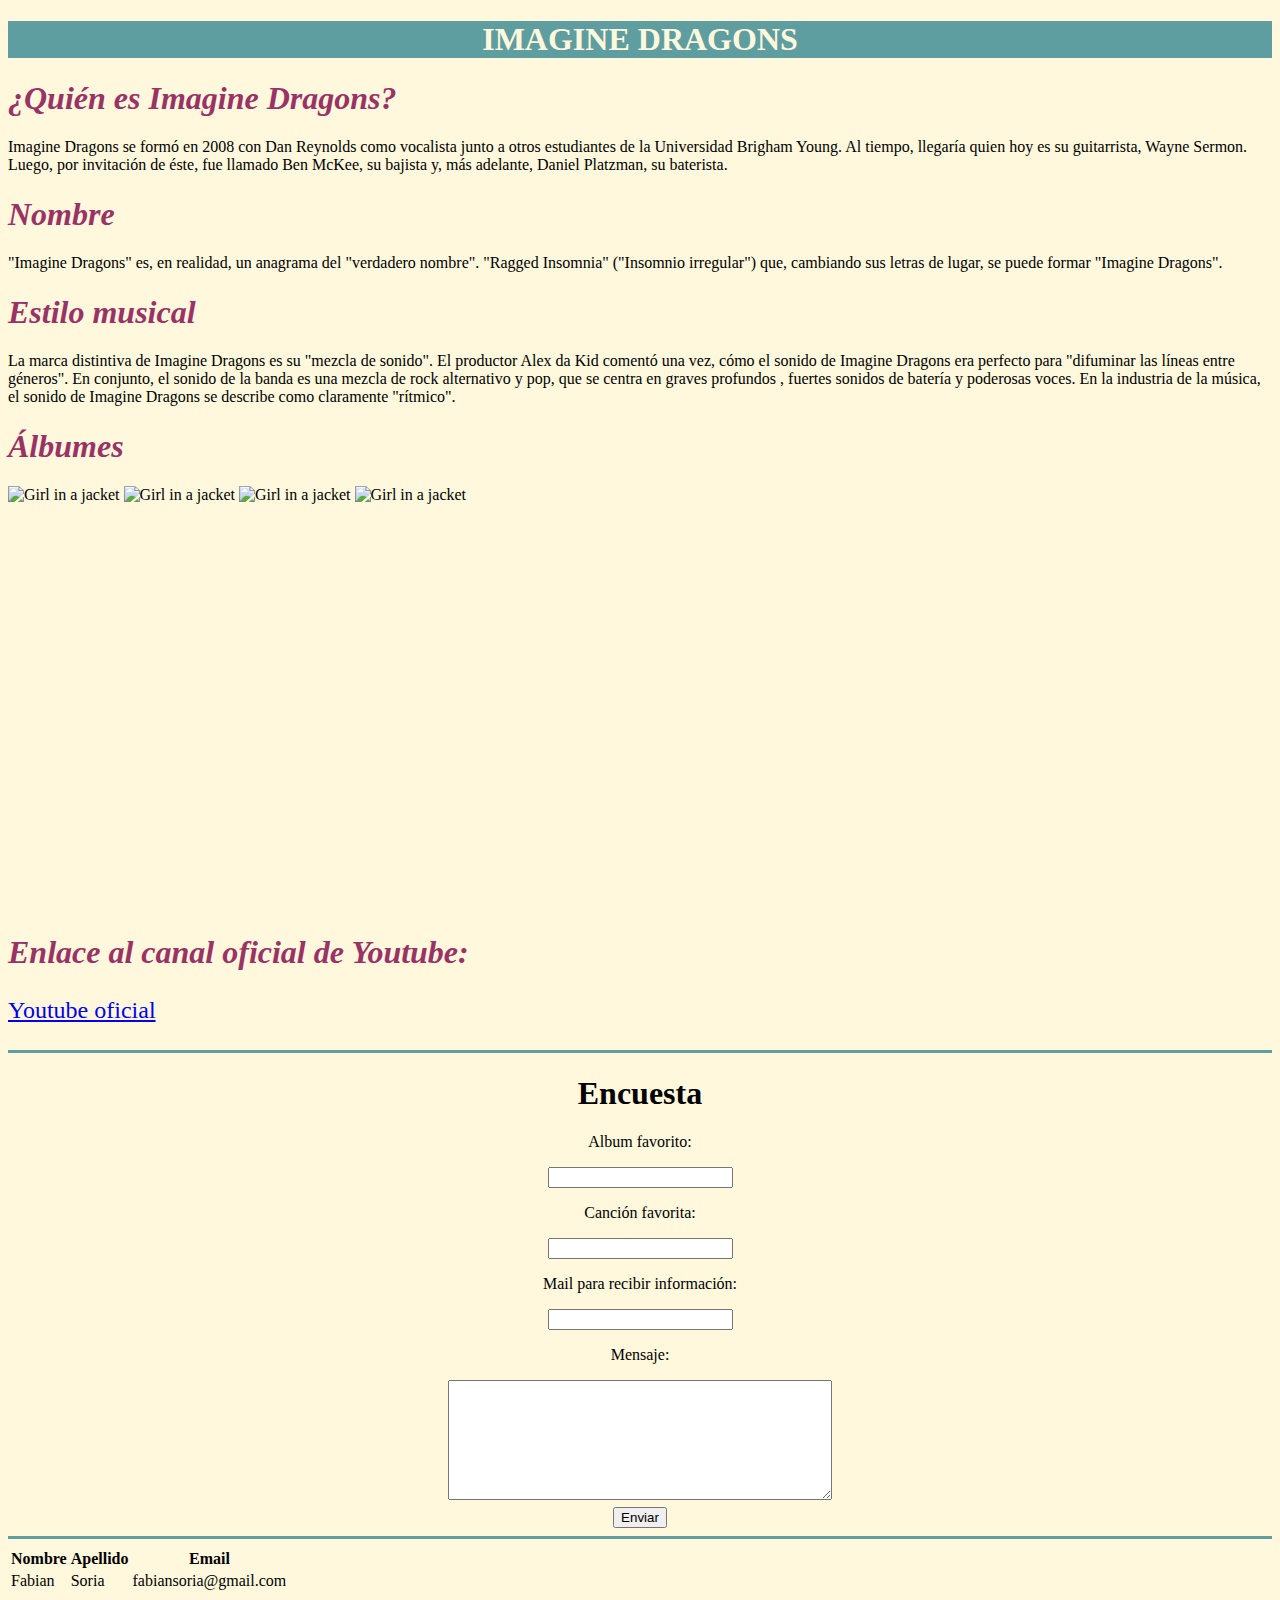
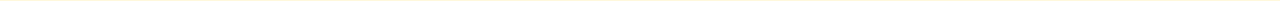
==== index.html @ 2f3c86fb "Se agrega canciones de Spotify y una tabla" ====
<!DOCTYPE html>
<html lang="en">
<head>
    <meta charset="UTF-8">
    <meta name="viewport" content="width=device-width, initial-scale=1.0">
    <title>Document</title>
</head>
<body style="background-color: cornsilk;">
    <header style="background-color: cadetblue;">
            <h1 style="color: cornsilk; text-align: center;">IMAGINE DRAGONS</h1>
    </header>

    <main>
        <h1 style="color: #993366; font-size: xx-large; font-style: italic;">¿Quién es Imagine Dragons?</h1>

            <article>
                Imagine Dragons se formó en 2008 con Dan Reynolds como vocalista junto a otros estudiantes de la Universidad Brigham Young. Al tiempo, llegaría quien hoy es su guitarrista, Wayne Sermon. Luego, por invitación de éste, fue llamado Ben McKee, su bajista y, más adelante, Daniel Platzman, su baterista.
            </article>
            

            <h1 style="color: #993366; font-size: xx-large; font-style: italic;">Nombre</h1>
            <article> 
                "Imagine Dragons" es, en realidad, un anagrama del "verdadero nombre". "Ragged Insomnia" ("Insomnio irregular") que, cambiando sus letras de lugar, se puede formar "Imagine Dragons".
            </article>

            <h1 style="color: #993366; font-size: xx-large; font-style: italic;">Estilo musical</h1>
            <article> 
                La marca distintiva de Imagine Dragons es su "mezcla de sonido". El productor Alex da Kid comentó una vez, cómo el sonido de Imagine Dragons era perfecto para "difuminar las líneas entre géneros".​ En conjunto, el sonido de la banda es una mezcla de rock alternativo y pop, que se centra en graves profundos , fuertes sonidos de batería y poderosas voces. En la industria de la música, el sonido de Imagine Dragons se describe como claramente "rítmico".
            </article>
        </section>
    </main>

    <h1 style="color: #993366; font-size: xx-large; font-style: italic;">Álbumes</h1>
    <img src="Night Visions.jpg" alt="Girl in a jacket" width="200" height="200">
    <img src="smoke.jpeg" alt="Girl in a jacket" width="200" height="200">
    <img src="evolve.jpg" alt="Girl in a jacket" width="200" height="200">
    <img src="origins.jpg" alt="Girl in a jacket" width="200" height="200">
    <br><br>

    <Section>
        <iframe src="https://open.spotify.com/embed/track/62yJjFtgkhUrXktIoSjgP2" width="300" height="380" frameborder="0" allowtransparency="true" allow="encrypted-media"></iframe>
        <iframe src="https://open.spotify.com/embed/track/6Qn5zhYkTa37e91HC1D7lb" width="300" height="380" frameborder="0" allowtransparency="true" allow="encrypted-media"></iframe>
        <iframe src="https://open.spotify.com/embed/track/1sWeSMifj6Z6kZyI6z3bRc" width="300" height="380" frameborder="0" allowtransparency="true" allow="encrypted-media"></iframe>
    </Section>

    <br>
    <h2 style="color: #993366; font-size: xx-large; font-style: italic; margin-top: 10px;">Enlace al canal oficial de Youtube:</h2> <NOBR>
    <a href="https://www.youtube.com/channel/UCT9zcQNlyht7fRlcjmflRSA" style="font-size: x-large" target="_blank">Youtube oficial</a>
    <br><br>



    <!-- Tarea del formulario: buscar información por parte del artista a sus fans, por ejemplo: cuál es su album favorito, canción favorita, consultar alguna información personal y tener la posibilidad de enviar un mensaje. -->
    <hr color="cadetblue" size=3>
    <form style="text-align: center;">
        <h1 style="text-align: center;">Encuesta</h1>
        <p >Album favorito:</p>
        <input type="text" class="campo"> <br>            
        
        <p>Canción favorita:</p>
        <input type="emal" class="campo"> <br> 
        
        <p>Mail para recibir información:</p>
        <input type="numer" class="campo"> <br> 

        <p>Mensaje:</p>
        <textarea class="campo" style="height: 3cm; width: 10cm;"></textarea> <br> 
        
         <input type="submit" class="button" value="Enviar" style="margin-top: 3px; size: 5px;">
    </form>

    <hr color="cadetblue" size=3>
    <footer>
            <!-- TABLA -->
        <table>
            <thead>
                <tr>
                    <th>Nombre</th>
                    <th>Apellido</th>
                    <th>Email</th>
                </tr>
            </thead>
            <tbody>
                <tr>
                    <td>Fabian</td>
                    <td>Soria</td>
                    <td>fabiansoria@gmail.com</td>
                </tr>
            </tbody>
        </table>

        <!-- <p><a href="mailto:fabiansoria@gmail.com">fabiansoria@gmail.com</a></p> -->
      </footer>

</body>
</html>
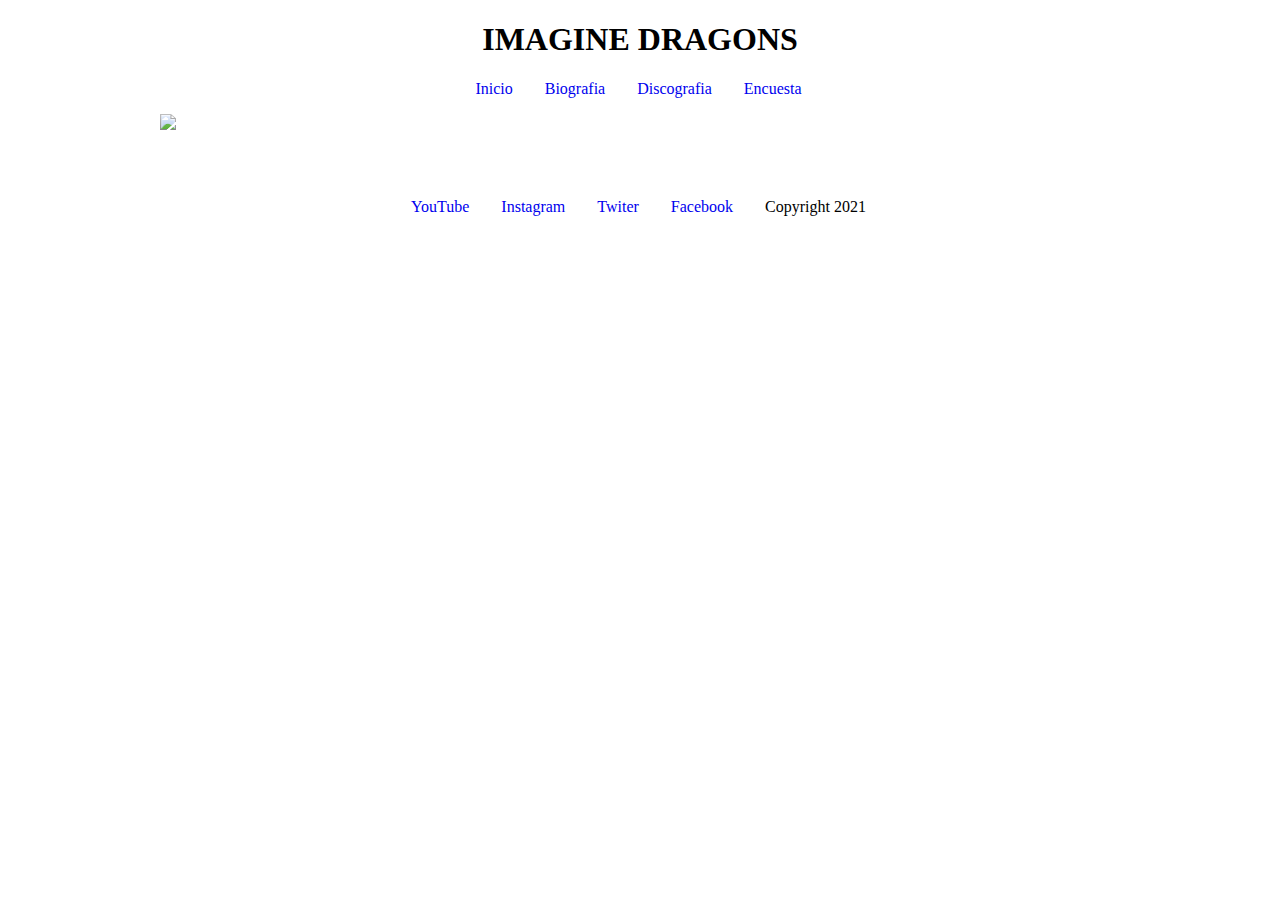
==== commit 0c79bf17: "detalles" ====
--- a/index.html
+++ b/index.html
@@ -2,95 +2,45 @@
 <html lang="en">
 <head>
     <meta charset="UTF-8">
+    <meta http-equiv="X-UA-Compatible" content="IE=edge">
     <meta name="viewport" content="width=device-width, initial-scale=1.0">
-    <title>Document</title>
+    <!-- Enlace CSS -->
+    <link rel="stylesheet" href="estilos.css">
+    <title>Index</title>
 </head>
-<body style="background-color: cornsilk;">
-    <header style="background-color: cadetblue;">
-            <h1 style="color: cornsilk; text-align: center;">IMAGINE DRAGONS</h1>
+
+<body background="">
+    <!-- Encabezado -->
+    <header>
+        <h1 id="titulo">IMAGINE DRAGONS</h1>
+        <nav>
+            <ul>
+                <li><a href="#">Inicio</a></li>
+                <li><a href="biografia.html">Biografia</a></li>
+                <li><a href="discografia.html">Discografia</a></li>
+                <li><a href="Encuesta.html">Encuesta</a></li>
+            </ul>
+        </nav>
     </header>
 
+    <!-- Contenido principal del sitio -->
     <main>
-        <h1 style="color: #993366; font-size: xx-large; font-style: italic;">¿Quién es Imagine Dragons?</h1>
+        <section class="seccion1">
+            <img class="portada" src="grupo.jpg" style="text-align: center; align-items: center;">
+            <br><br>
+        </section>    
 
-            <article>
-                Imagine Dragons se formó en 2008 con Dan Reynolds como vocalista junto a otros estudiantes de la Universidad Brigham Young. Al tiempo, llegaría quien hoy es su guitarrista, Wayne Sermon. Luego, por invitación de éste, fue llamado Ben McKee, su bajista y, más adelante, Daniel Platzman, su baterista.
-            </article>
-            
-
-            <h1 style="color: #993366; font-size: xx-large; font-style: italic;">Nombre</h1>
-            <article> 
-                "Imagine Dragons" es, en realidad, un anagrama del "verdadero nombre". "Ragged Insomnia" ("Insomnio irregular") que, cambiando sus letras de lugar, se puede formar "Imagine Dragons".
-            </article>
-
-            <h1 style="color: #993366; font-size: xx-large; font-style: italic;">Estilo musical</h1>
-            <article> 
-                La marca distintiva de Imagine Dragons es su "mezcla de sonido". El productor Alex da Kid comentó una vez, cómo el sonido de Imagine Dragons era perfecto para "difuminar las líneas entre géneros".​ En conjunto, el sonido de la banda es una mezcla de rock alternativo y pop, que se centra en graves profundos , fuertes sonidos de batería y poderosas voces. En la industria de la música, el sonido de Imagine Dragons se describe como claramente "rítmico".
-            </article>
-        </section>
-    </main>
-
-    <h1 style="color: #993366; font-size: xx-large; font-style: italic;">Álbumes</h1>
-    <img src="Night Visions.jpg" alt="Girl in a jacket" width="200" height="200">
-    <img src="smoke.jpeg" alt="Girl in a jacket" width="200" height="200">
-    <img src="evolve.jpg" alt="Girl in a jacket" width="200" height="200">
-    <img src="origins.jpg" alt="Girl in a jacket" width="200" height="200">
-    <br><br>
-
-    <Section>
-        <iframe src="https://open.spotify.com/embed/track/62yJjFtgkhUrXktIoSjgP2" width="300" height="380" frameborder="0" allowtransparency="true" allow="encrypted-media"></iframe>
-        <iframe src="https://open.spotify.com/embed/track/6Qn5zhYkTa37e91HC1D7lb" width="300" height="380" frameborder="0" allowtransparency="true" allow="encrypted-media"></iframe>
-        <iframe src="https://open.spotify.com/embed/track/1sWeSMifj6Z6kZyI6z3bRc" width="300" height="380" frameborder="0" allowtransparency="true" allow="encrypted-media"></iframe>
-    </Section>
-
-    <br>
-    <h2 style="color: #993366; font-size: xx-large; font-style: italic; margin-top: 10px;">Enlace al canal oficial de Youtube:</h2> <NOBR>
-    <a href="https://www.youtube.com/channel/UCT9zcQNlyht7fRlcjmflRSA" style="font-size: x-large" target="_blank">Youtube oficial</a>
-    <br><br>
-
-
-
-    <!-- Tarea del formulario: buscar información por parte del artista a sus fans, por ejemplo: cuál es su album favorito, canción favorita, consultar alguna información personal y tener la posibilidad de enviar un mensaje. -->
-    <hr color="cadetblue" size=3>
-    <form style="text-align: center;">
-        <h1 style="text-align: center;">Encuesta</h1>
-        <p >Album favorito:</p>
-        <input type="text" class="campo"> <br>            
-        
-        <p>Canción favorita:</p>
-        <input type="emal" class="campo"> <br> 
-        
-        <p>Mail para recibir información:</p>
-        <input type="numer" class="campo"> <br> 
-
-        <p>Mensaje:</p>
-        <textarea class="campo" style="height: 3cm; width: 10cm;"></textarea> <br> 
-        
-         <input type="submit" class="button" value="Enviar" style="margin-top: 3px; size: 5px;">
-    </form>
-
-    <hr color="cadetblue" size=3>
+    <!-- PIE DE PAGINA -->
     <footer>
-            <!-- TABLA -->
-        <table>
-            <thead>
-                <tr>
-                    <th>Nombre</th>
-                    <th>Apellido</th>
-                    <th>Email</th>
-                </tr>
-            </thead>
-            <tbody>
-                <tr>
-                    <td>Fabian</td>
-                    <td>Soria</td>
-                    <td>fabiansoria@gmail.com</td>
-                </tr>
-            </tbody>
-        </table>
-
-        <!-- <p><a href="mailto:fabiansoria@gmail.com">fabiansoria@gmail.com</a></p> -->
-      </footer>
-
+        <nav>
+            <ul>
+                <li><a href="https://www.youtube.com/user/ImagineDragons" target="_blank">YouTube</a></li>
+                <li><a href="https://www.instagram.com/imaginedragons/?hl=es" target="_blank">Instagram</a></li>
+                <li><a href="https://twitter.com/imaginedragons?lang=es" target="_blank">Twiter</a></li>
+                <li><a href="https://es-la.facebook.com/ImagineDragons" target="_blank">Facebook</a></li>
+                <li><p style="text-align: center;">Copyright 2021</p></li>
+            </ul>
+        </nav>
+    </footer>
 </body>
 </html>--- a/estilos.css
+++ b/estilos.css
@@ -0,0 +1,106 @@
+
+/* Titulo */
+#titulo {
+    display: flex;
+    justify-content: center;
+}
+
+
+nav ul {
+    display: flex;
+    flex-direction: row;
+    justify-content: center;
+    list-style: none;
+    padding-right: 75px;
+    align-items: center;
+
+}
+
+/* Elementos del menu */
+li {
+    padding-left: 2rem;
+}
+
+/* Texto de los elementos del menu */
+li a{
+    text-decoration: none;
+}
+
+.portada {
+    justify-content: center;
+    width: 100%;
+    max-width: 960px;
+    max-height: 960px;
+    margin: 0 auto;
+    justify-content: center;
+    align-items: center; 
+}
+
+.fav {
+    align-items: left;  
+}
+ 
+.table {
+    display: flex;
+    justify-content: center;
+    height: 300px;
+    width: 300px;
+}
+
+.portada {
+    display: block;
+    margin-left: auto;
+    margin-right: auto;
+    width: 100%;
+    -webkit-mask-image:-webkit-gradient(linear, left bottom, left top, from(rgba(0,0,0,1)), to(rgba(0,0,0,0.7)));
+  }
+
+.subtitulo {
+    font-size: xx-large;
+}
+
+/* ------------------------------------------------------------ */
+
+/* media queries */
+/* Galaxy S5 */
+@media screen and (max-width: 480px) {
+    .menu {
+        padding-left: 0;
+    }
+    /* nav ul {
+        background-color: green;
+    } */
+    a,p {
+        color: black;
+        font-size: small;
+    }
+    .imagenes {
+        width: 160px; height: 160px;
+        flex-direction: row;
+        justify-content: center;
+    }
+    .spotify {
+        width: 300px; 
+        height: 80px;
+        display: flexbox;
+    }
+
+    /* Menu*/
+    /* Elementos del menu */
+    li {
+        padding-left: 1rem;
+    }
+    .subtitulo {
+        font-size: x-large;
+    }
+}
+
+/* ------------------------------------------------------------ */
+
+/* Tablet IPAD*/
+@media screen and (min-width: 481px) and (max-width: 1024px){
+    a,p {
+        color: black;
+        font-size: x-large;
+    }
+}
